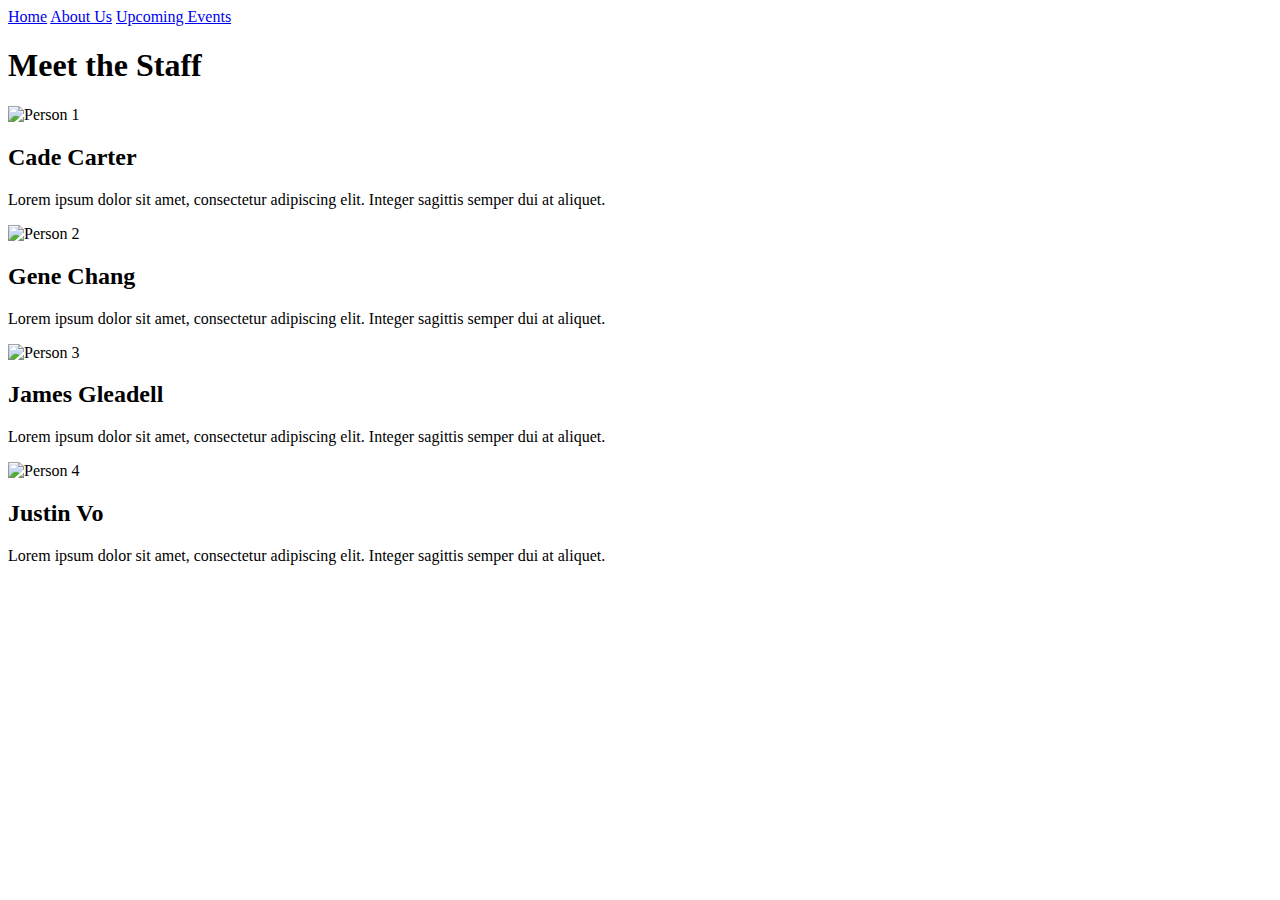
==== calendar.html @ 3481f894 "added calendar" ====
<!DOCTYPE html>
<html lang="en">

<head>
    <meta charset="UTF-8">
    <meta name="viewport" content="width=device-width, initial-scale=1.0">
    <title>About Us</title>
    <link rel="stylesheet" href="styles.css">
</head>

<body>
    <a href="index.html">Home</a>
    <a href="about.html">About Us</a>
    <a href="calendar.html">Upcoming Events</a>
    <header>
        <h1>Meet the Staff</h1>
    </header>

    <main>
        <section class="person">
            <img src="person1.jpg" alt="Person 1">
            <h2>Cade Carter</h2>
            <p>Lorem ipsum dolor sit amet, consectetur adipiscing elit. Integer sagittis semper dui at aliquet.</p>
        </section>

        <section class="person">
            <img src="person2.jpg" alt="Person 2">
            <h2>Gene Chang</h2>
            <p>Lorem ipsum dolor sit amet, consectetur adipiscing elit. Integer sagittis semper dui at aliquet.</p>
        </section>

        <section class="person">
            <img src="person3.jpg" alt="Person 3">
            <h2>James Gleadell</h2>
            <p>Lorem ipsum dolor sit amet, consectetur adipiscing elit. Integer sagittis semper dui at aliquet.</p>
        </section>

        <section class="person">
            <img src="person4.jpg" alt="Person 4">
            <h2>Justin Vo</h2>
            <p>Lorem ipsum dolor sit amet, consectetur adipiscing elit. Integer sagittis semper dui at aliquet.</p>
        </section>
    </main>
</body>

</html>
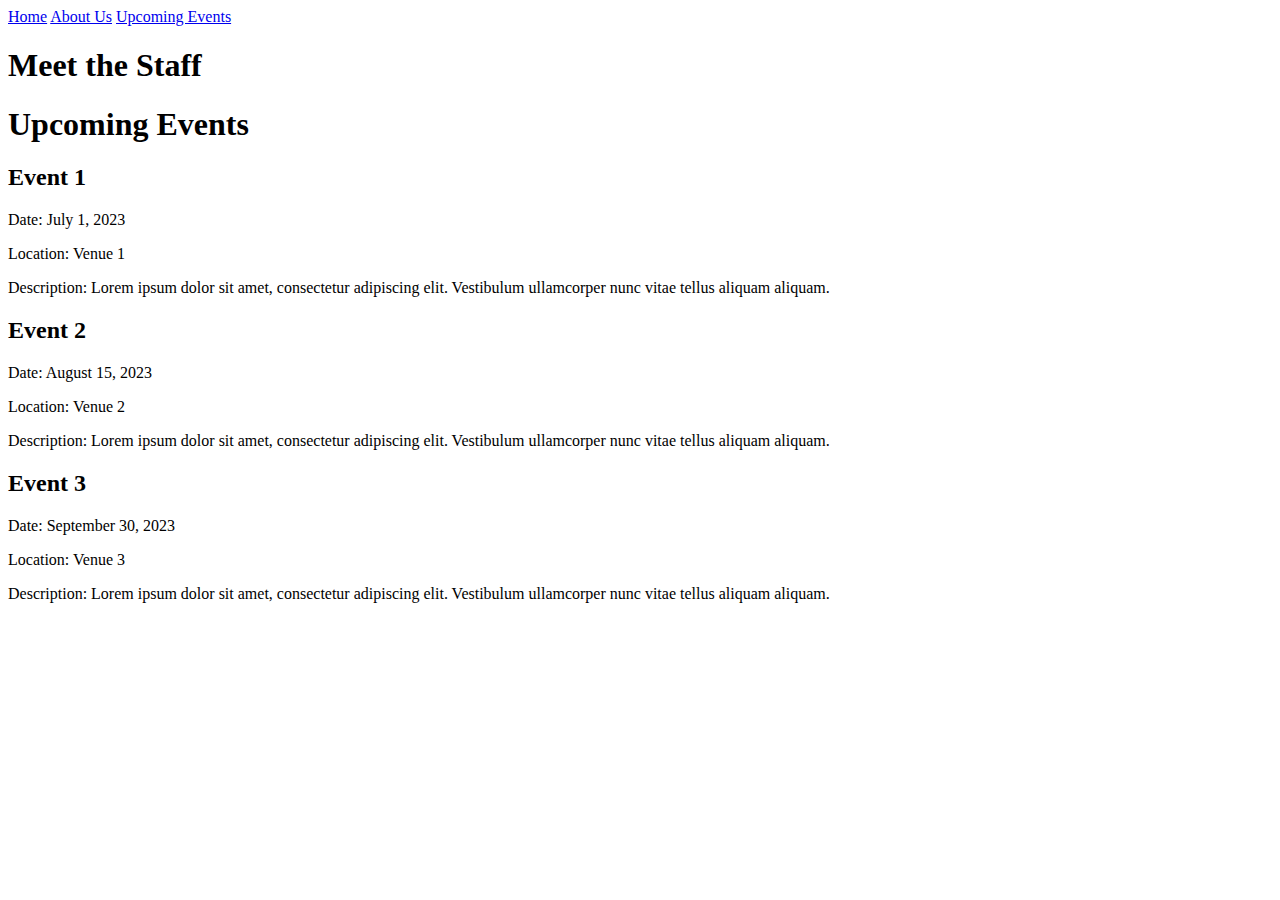
==== commit 6d885ce4: "fixed page" ====
--- a/calendar.html
+++ b/calendar.html
@@ -8,7 +8,7 @@
     <link rel="stylesheet" href="styles.css">
 </head>
 
-<body>
+<body><!DOCTYPE html>
     <a href="index.html">Home</a>
     <a href="about.html">About Us</a>
     <a href="calendar.html">Upcoming Events</a>
@@ -17,29 +17,23 @@
     </header>
 
     <main>
-        <section class="person">
-            <img src="person1.jpg" alt="Person 1">
-            <h2>Cade Carter</h2>
-            <p>Lorem ipsum dolor sit amet, consectetur adipiscing elit. Integer sagittis semper dui at aliquet.</p>
-        </section>
-
-        <section class="person">
-            <img src="person2.jpg" alt="Person 2">
-            <h2>Gene Chang</h2>
-            <p>Lorem ipsum dolor sit amet, consectetur adipiscing elit. Integer sagittis semper dui at aliquet.</p>
-        </section>
-
-        <section class="person">
-            <img src="person3.jpg" alt="Person 3">
-            <h2>James Gleadell</h2>
-            <p>Lorem ipsum dolor sit amet, consectetur adipiscing elit. Integer sagittis semper dui at aliquet.</p>
-        </section>
-
-        <section class="person">
-            <img src="person4.jpg" alt="Person 4">
-            <h2>Justin Vo</h2>
-            <p>Lorem ipsum dolor sit amet, consectetur adipiscing elit. Integer sagittis semper dui at aliquet.</p>
-        </section>
+        <h1>Upcoming Events</h1>
+        
+        <h2>Event 1</h2>
+        <p>Date: July 1, 2023</p>
+        <p>Location: Venue 1</p>
+        <p>Description: Lorem ipsum dolor sit amet, consectetur adipiscing elit. Vestibulum ullamcorper nunc vitae tellus aliquam aliquam.</p>
+        
+        <h2>Event 2</h2>
+        <p>Date: August 15, 2023</p>
+        <p>Location: Venue 2</p>
+        <p>Description: Lorem ipsum dolor sit amet, consectetur adipiscing elit. Vestibulum ullamcorper nunc vitae tellus aliquam aliquam.</p>
+        
+        <h2>Event 3</h2>
+        <p>Date: September 30, 2023</p>
+        <p>Location: Venue 3</p>
+        <p>Description: Lorem ipsum dolor sit amet, consectetur adipiscing elit. Vestibulum ullamcorper nunc vitae tellus aliquam aliquam.</p>
+        
     </main>
 </body>
 
